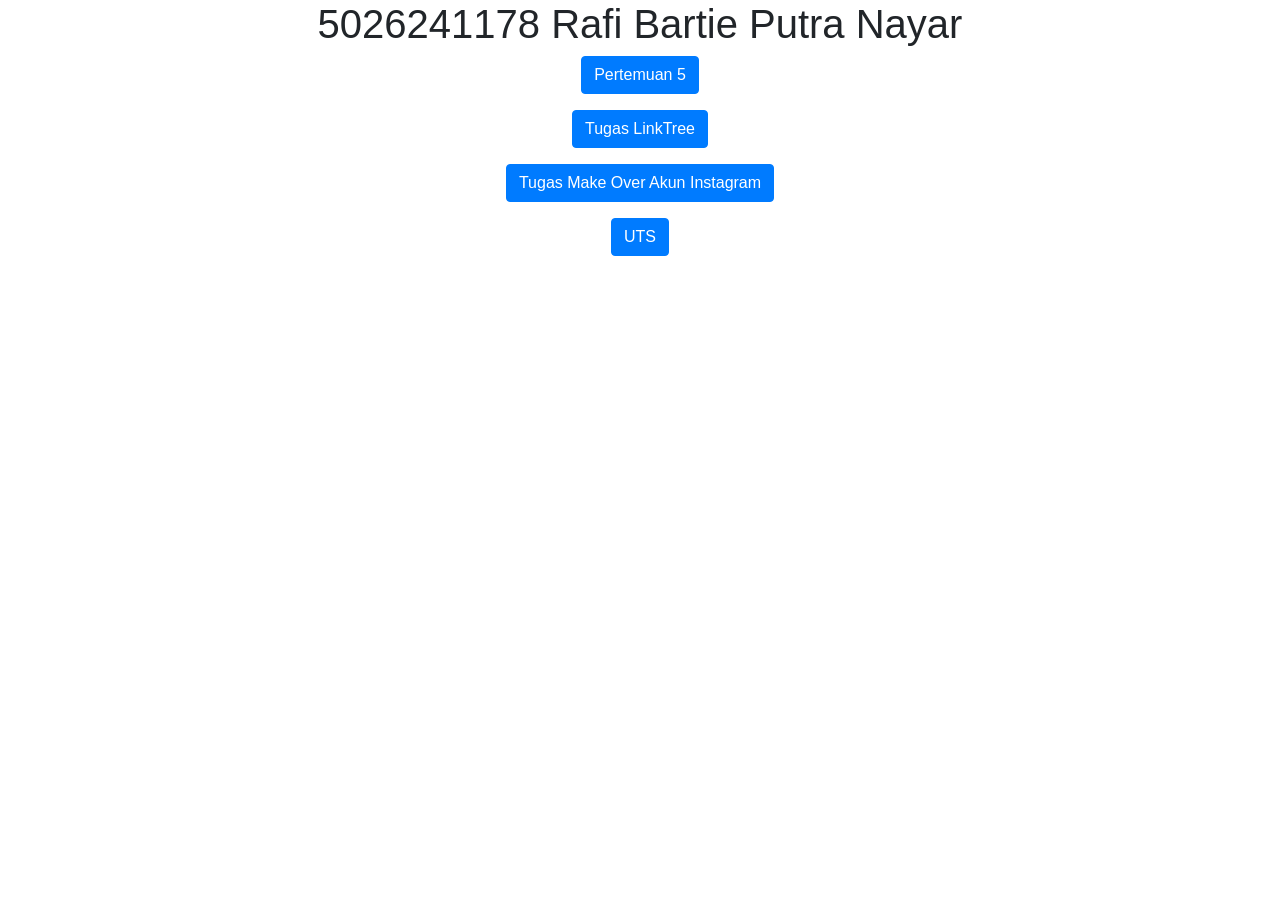
==== index.html @ 953655af "Pertemuan 5" ====
<!DOCTYPE html>
<html lang="en">

<head>
    <title>5026241178</title>
    <meta charset="utf-8">
    <meta name="viewport" content="width=device-width, initial-scale=1">
    <link rel="stylesheet" href="https://cdn.jsdelivr.net/npm/bootstrap@4.6.2/dist/css/bootstrap.min.css">
    <script src="https://cdn.jsdelivr.net/npm/jquery@3.7.1/dist/jquery.slim.min.js"></script>
    <script src="https://cdn.jsdelivr.net/npm/popper.js@1.16.1/dist/umd/popper.min.js"></script>
    <script src="https://cdn.jsdelivr.net/npm/bootstrap@4.6.2/dist/js/bootstrap.bundle.min.js"></script>
</head>

<body>

    <div class="container">
        <center>
            <h1>5026241178 Rafi Bartie Putra Nayar</h1>
            <p>
                <a href="pertemuan5.html" class="btn btn-primary">
                    Pertemuan 5
                </a>
            </p>

            <p>
                <a href="" class="btn btn-primary">
                    Tugas LinkTree
                </a>
            </p>

            <p>
                <a href="" class="btn btn-primary">
                    Tugas Make Over Akun Instagram
                </a>
            </p>

            <p>
                <a href="" class="btn btn-primary">
                    UTS
                </a>
            </p>
        </center>
    </div>

</body>

</html>
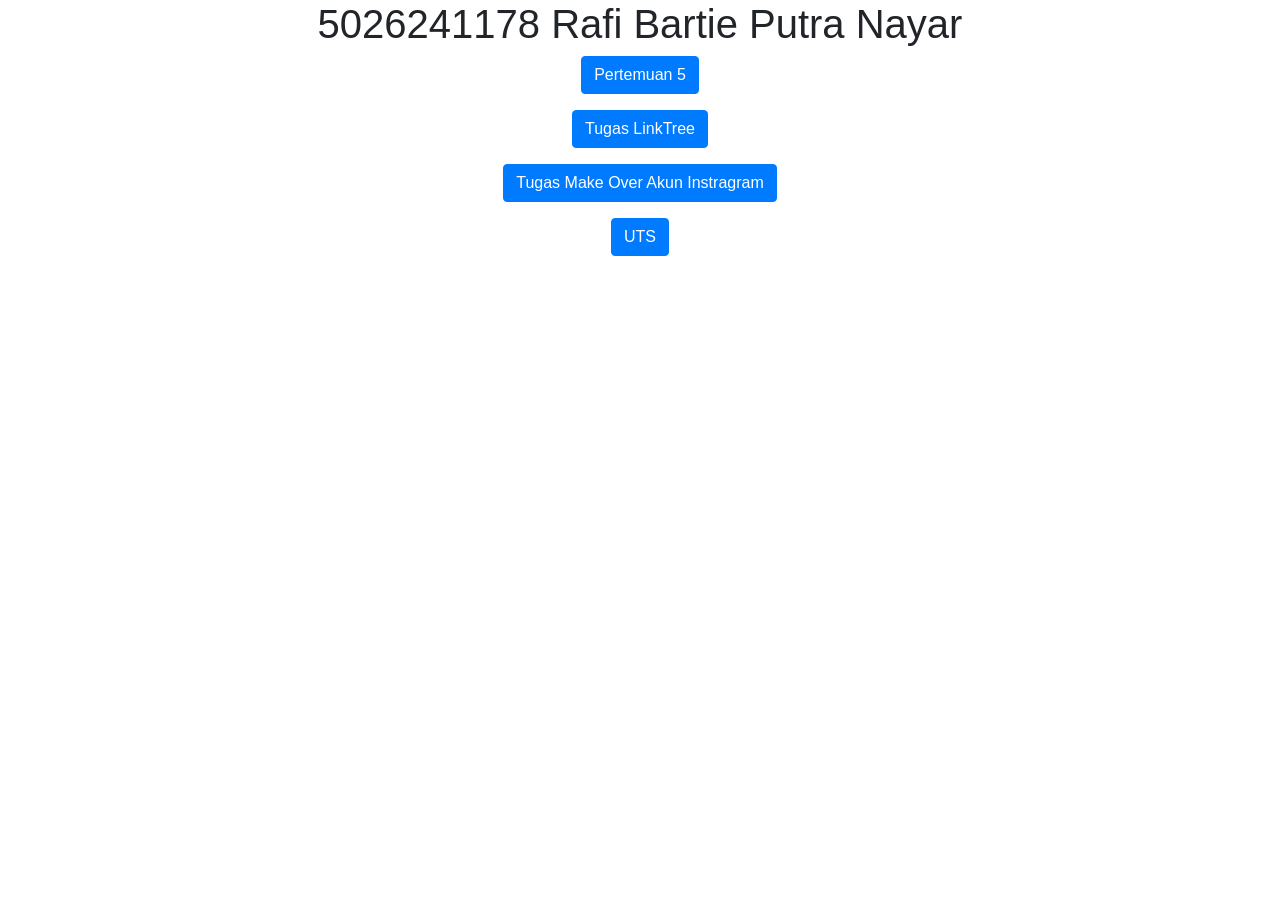
==== commit 88b2c47c: "Tugas pertemuan 5" ====
--- a/index.html
+++ b/index.html
@@ -6,42 +6,30 @@
     <meta charset="utf-8">
     <meta name="viewport" content="width=device-width, initial-scale=1">
     <link rel="stylesheet" href="https://cdn.jsdelivr.net/npm/bootstrap@4.6.2/dist/css/bootstrap.min.css">
+
     <script src="https://cdn.jsdelivr.net/npm/jquery@3.7.1/dist/jquery.slim.min.js"></script>
     <script src="https://cdn.jsdelivr.net/npm/popper.js@1.16.1/dist/umd/popper.min.js"></script>
     <script src="https://cdn.jsdelivr.net/npm/bootstrap@4.6.2/dist/js/bootstrap.bundle.min.js"></script>
 </head>
 
 <body>
-
     <div class="container">
         <center>
             <h1>5026241178 Rafi Bartie Putra Nayar</h1>
             <p>
-                <a href="pertemuan5.html" class="btn btn-primary">
-                    Pertemuan 5
-                </a>
+                <a href="pertemuan5.html" target="_blank" class="btn btn-primary">Pertemuan 5</a>
             </p>
-
             <p>
-                <a href="" class="btn btn-primary">
-                    Tugas LinkTree
-                </a>
+                <a href="" target="_blank" class="btn btn-primary">Tugas LinkTree</a>
             </p>
-
             <p>
-                <a href="" class="btn btn-primary">
-                    Tugas Make Over Akun Instagram
-                </a>
+                <a href="" target="_blank" class="btn btn-primary">Tugas Make Over Akun Instragram</a>
             </p>
-
             <p>
-                <a href="" class="btn btn-primary">
-                    UTS
-                </a>
+                <a href="" target="_blank" class="btn btn-primary">UTS</a>
             </p>
         </center>
     </div>
-
 </body>
 
 </html>
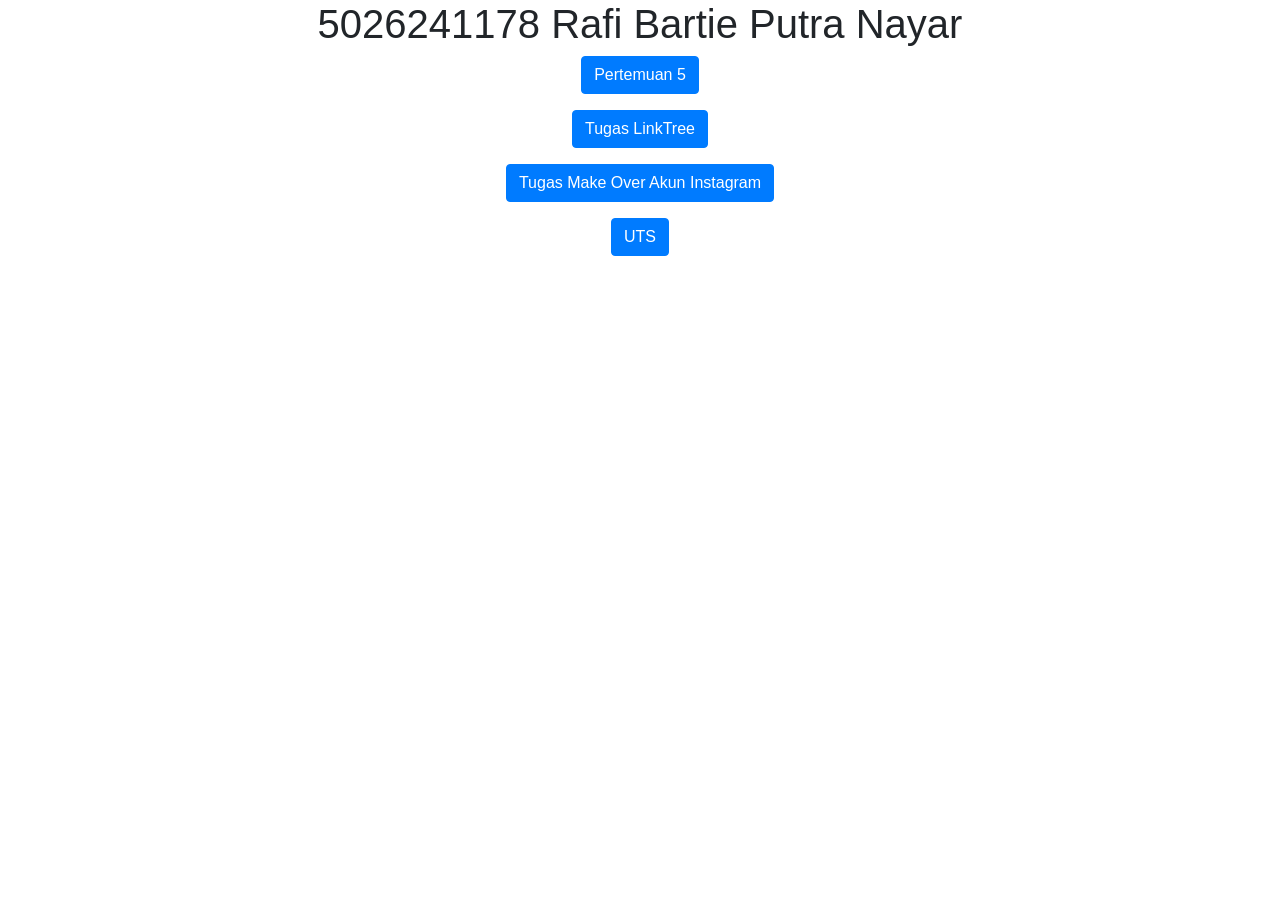
==== commit b9190bb5: "tugas pertemuan 5" ====
--- a/index.html
+++ b/index.html
@@ -6,27 +6,35 @@
     <meta charset="utf-8">
     <meta name="viewport" content="width=device-width, initial-scale=1">
     <link rel="stylesheet" href="https://cdn.jsdelivr.net/npm/bootstrap@4.6.2/dist/css/bootstrap.min.css">
-
     <script src="https://cdn.jsdelivr.net/npm/jquery@3.7.1/dist/jquery.slim.min.js"></script>
     <script src="https://cdn.jsdelivr.net/npm/popper.js@1.16.1/dist/umd/popper.min.js"></script>
     <script src="https://cdn.jsdelivr.net/npm/bootstrap@4.6.2/dist/js/bootstrap.bundle.min.js"></script>
 </head>
 
 <body>
+
     <div class="container">
         <center>
             <h1>5026241178 Rafi Bartie Putra Nayar</h1>
             <p>
-                <a href="pertemuan5.html" target="_blank" class="btn btn-primary">Pertemuan 5</a>
+                <a href="pertemuan5.html" class="btn btn-primary">
+                    Pertemuan 5
+                </a>
             </p>
             <p>
-                <a href="" target="_blank" class="btn btn-primary">Tugas LinkTree</a>
+                <a href="" class="btn btn-primary">
+                    Tugas LinkTree
+                </a>
             </p>
             <p>
-                <a href="" target="_blank" class="btn btn-primary">Tugas Make Over Akun Instragram</a>
+                <a href="" class="btn btn-primary">
+                    Tugas Make Over Akun Instagram
+                </a>
             </p>
             <p>
-                <a href="" target="_blank" class="btn btn-primary">UTS</a>
+                <a href="" class="btn btn-primary">
+                    UTS
+                </a>
             </p>
         </center>
     </div>
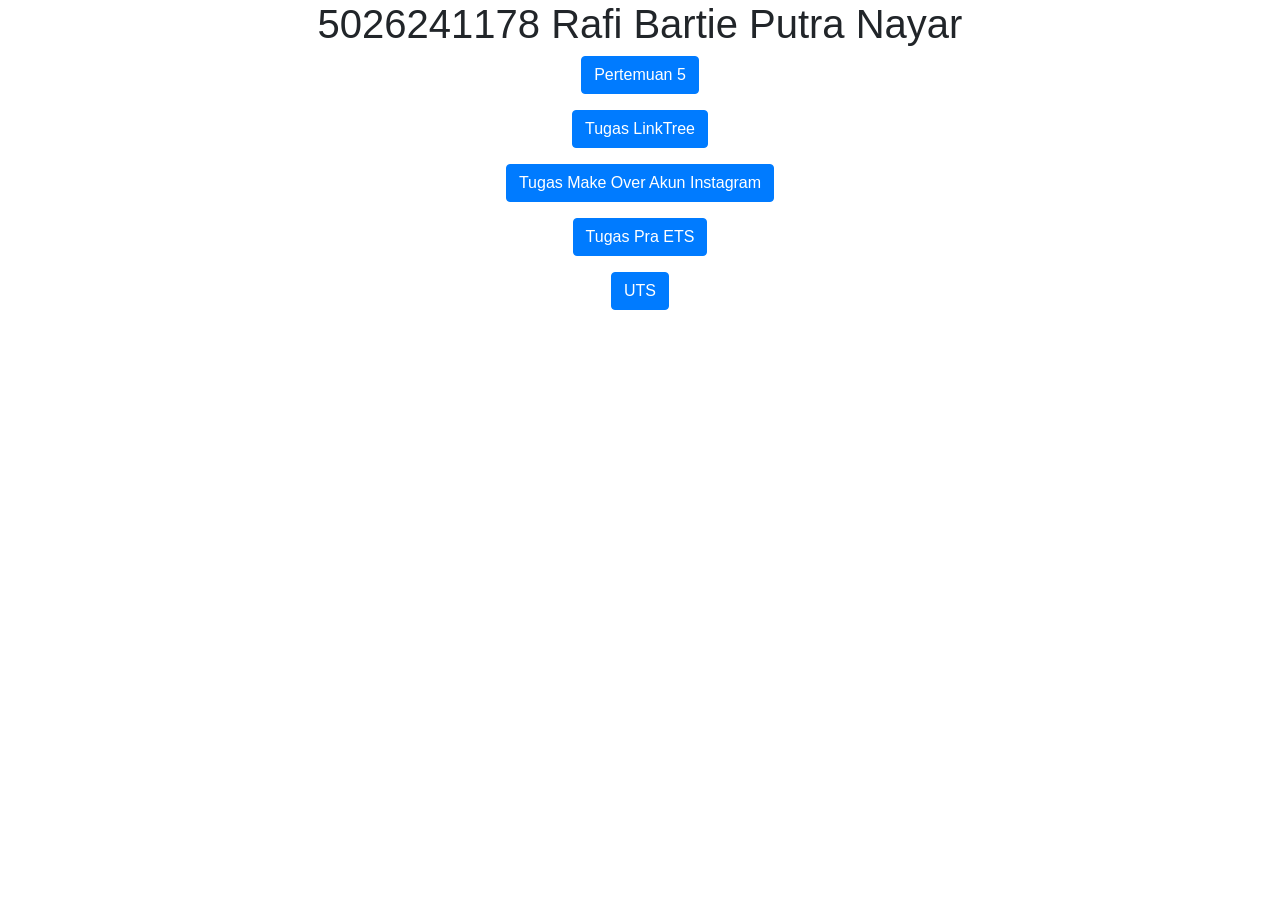
==== commit 15879010: "Tugas Pra ETS" ====
--- a/index.html
+++ b/index.html
@@ -22,15 +22,22 @@
                 </a>
             </p>
             <p>
-                <a href="" class="btn btn-primary">
+                <a href="linktree.html" class="btn btn-primary">
                     Tugas LinkTree
                 </a>
             </p>
             <p>
-                <a href="" class="btn btn-primary">
+                <a href="pertemuan5.html" class="btn btn-primary">
                     Tugas Make Over Akun Instagram
                 </a>
             </p>
+
+            <p>
+                <a href="tugas_ets.html" class="btn btn-primary">
+                    Tugas Pra ETS
+                </a>
+            </p>
+
             <p>
                 <a href="" class="btn btn-primary">
                     UTS
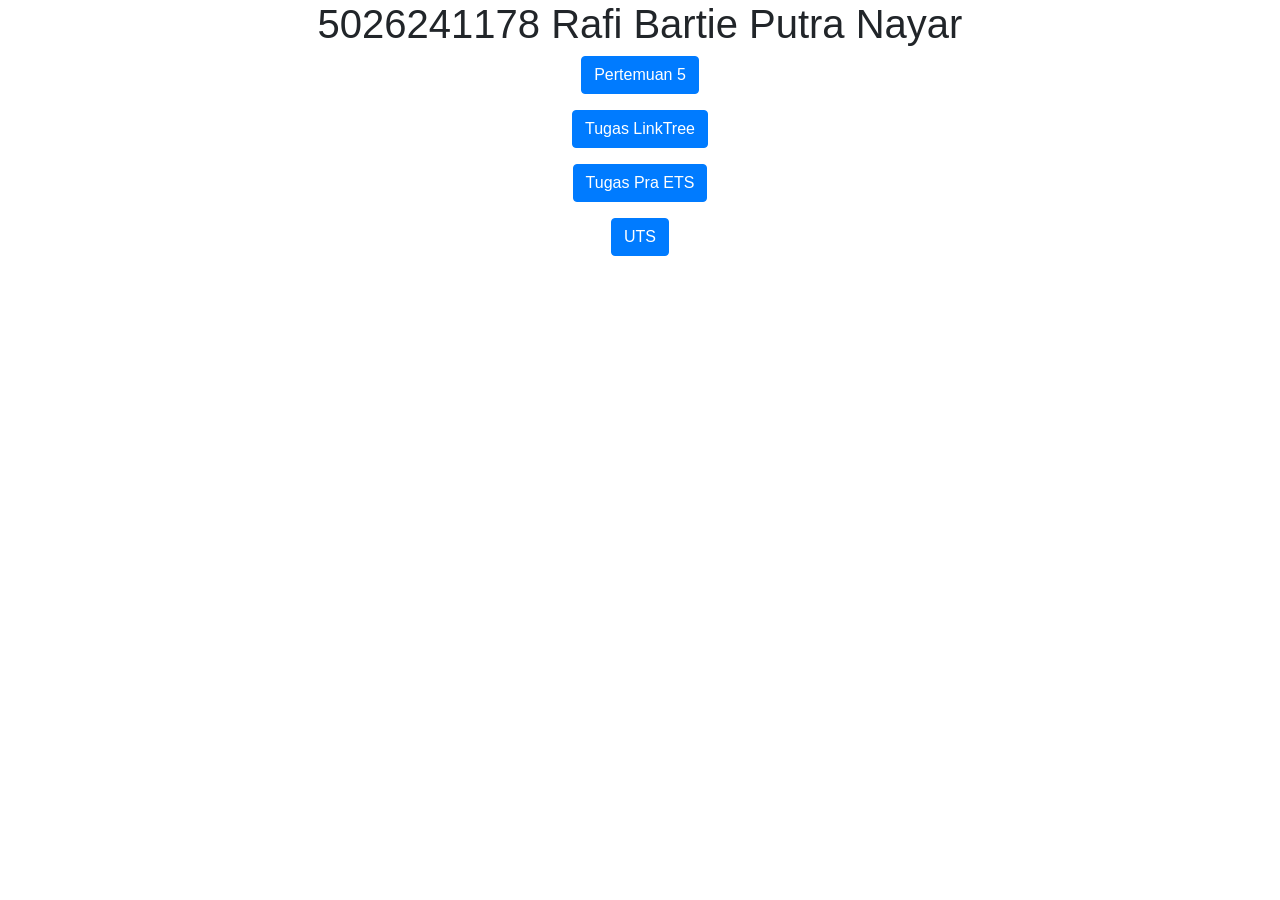
==== commit bd8e7625: "Tugas pra ETS" ====
--- a/index.html
+++ b/index.html
@@ -26,11 +26,6 @@
                     Tugas LinkTree
                 </a>
             </p>
-            <p>
-                <a href="pertemuan5.html" class="btn btn-primary">
-                    Tugas Make Over Akun Instagram
-                </a>
-            </p>
 
             <p>
                 <a href="tugas_ets.html" class="btn btn-primary">
